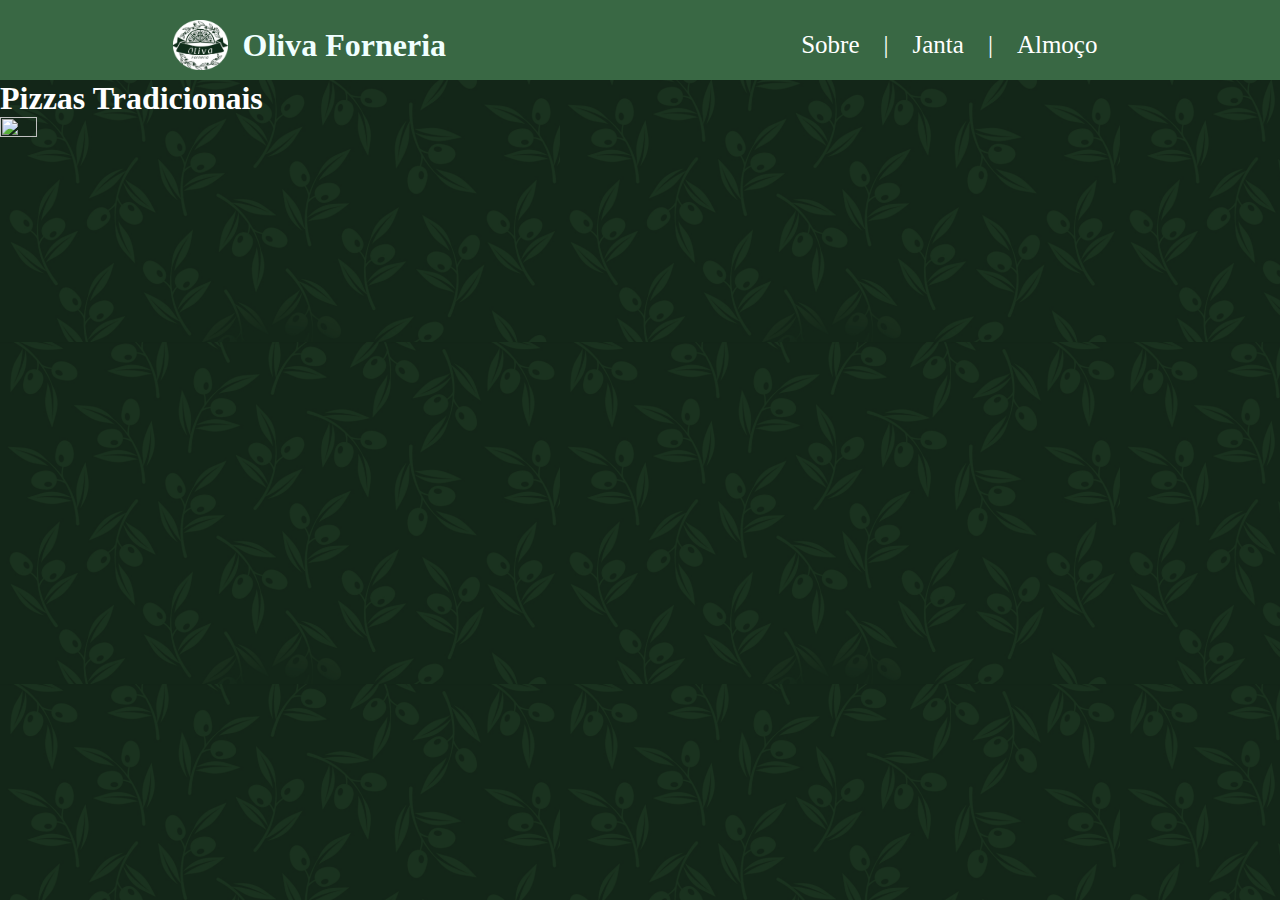
==== olivia/janta.html @ 18be5ff1 "a primeira tela esta feita - inico (sujeita a modificacoes)" ====
<!DOCTYPE html>
<html lang="pt-br">

<head>
    <meta charset="UTF-8">
    <meta name="viewport" content="width=device-width, initial-scale=1.0">
    <link rel="stylesheet" href="/olivia/assets/style/index.css" />
    <link rel="stylesheet" href="/olivia/assets/style/janta.css" />
    <title>Oliva Forneria</title>
</head>

<body>
    <header>
        <div class="container-logo">
            <div class="logo-imag">
                <a href="#">
                    <img src="assets/img/logo.png" alt="" class="logo-image">
                </a>
            </div>
            <div class="logo-texto">
                <h1>Oliva Forneria</h1>
            </div>
        </div>

        <div class="menu">
            <ul>
                <li><a href="index.html">Sobre</a></li>
                <li><a href="">|</a></li>
                <li><a href="janta.html">Janta</a></li>
                <li><a href="">|</a></li>
                <li><a href="almoço">Almoço</a></li>
            </ul>
        </div>
    </header>

    <div class="titulo">
        <h1>Pizzas Tradicionais</h1>
    </div>

    <div class="pizzas">
        <div class="pizza-calabresa">
            <img src="assets/img/calabresa.png" alt="" class="p-c">
        </div>
    </div>

</body>
</html>
---- olivia/assets/style/index.css ----
* {
    padding: 0;
    margin: 0;
    box-sizing: border-box;
}

header {
    width: 100%;
    background-color: rgb(57, 104, 68);
    display: flex;
    justify-content: space-around;
    padding: 20px 0;
    padding-bottom: 10px;
    align-items: center;
}

.logo-imag {
    width: 50px;
    height: 50px;
    border-radius: 25px;
}

.container-logo {
    display: flex;
    align-items: center;
}

.logo-texto {
    margin-left: 20px;
}

.menu li {
    display: inline-block;
    margin: 0 10px;
}

.menu li a {
    font-size: 25px;
    text-decoration: none;
    color: #fff;
}

.menu li:hover {
    background-color: rgb(50, 56, 51);
    border-radius: 20%;
}

.logo-image {
    width: 55px;
    height: 50px;
}

body {
    background-image: url(../img/fundo.png);
    background-attachment: fixed;
    overflow-y: scroll;
    max-height: 100vh;
}

.logo-texto h1 {
    color: azure;
}

.time h1 {
    position: absolute;
    bottom: 0;
}

.loc h1 {
    margin-left: 26%;
    margin-top: 60px;
}

.frase h1 {
    margin-left: 33%;
    margin-top: 60px;
}

.endereco {
    display: flex;
    align-items: center;
    margin-left: 25%;
    position: relative;
}

.img-endereco {
    border-radius: 10%;
}

.loc-imagem-map {
    width: 65%;
    height: 40%;
    margin-left: 20px;
    border-radius: 10%;
}

.inf-end {
    position: absolute;
    top: 500px;
    margin-left: 37%;
    color: #fff;
}

.info h1 {
    color: #fff;
}

.inf_foods {
    width: 50%;
    height: 200px;
    margin-top: 80px;
    margin-left: 27%;
    border-radius: 20%;
    filter: brightness(150%);
}

.pizza-chocolate {
    width: 20%;
    height: 40%;
    margin-top: 50px;
    margin-left: 80px;
    border-radius: 50%;
}

.pizza-sal {
    width: 20%;
    height: 40%;
    margin-top: -100px;
    margin-left: 350px;
    border-radius: 50%;
}

.lasanha {
    width: 400px;
    height: 400px;
    margin-top: 151px;
    margin-left: 300px;
    border-radius: 50%;
}

.fotos-comidas img {
    margin-bottom: -80px;
    /* Ajuste o valor da margem inferior conforme necessário */
}

.fotos-comidas img {
    transition: transform 0.3s ease;
}

.fotos-comidas img:hover {
    transform: scale(1.1);
}
---- olivia/assets/style/janta.css ----
* {
    padding: 0;
    margin: 0;
    box-sizing: border-box;
}

.titulo h1 {
    color: #fff;
}

.p-c{
    width: 17%;
    height: 20%;
}
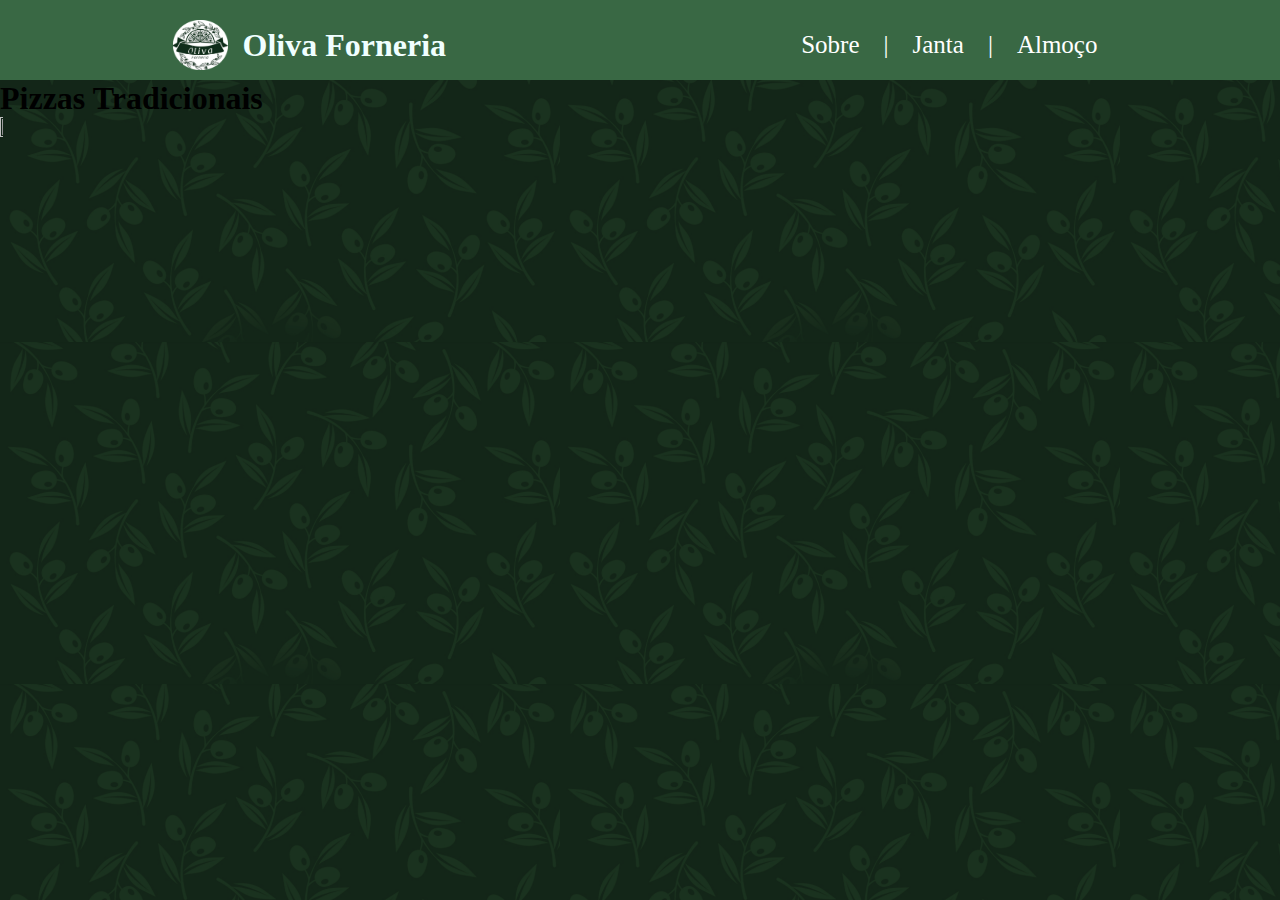
==== commit da397305: "add cardapio e arrumando as config" ====
--- a/olivia/janta.html
+++ b/olivia/janta.html
@@ -4,8 +4,10 @@
 <head>
     <meta charset="UTF-8">
     <meta name="viewport" content="width=device-width, initial-scale=1.0">
-    <link rel="stylesheet" href="/olivia/assets/style/index.css" />
-    <link rel="stylesheet" href="/olivia/assets/style/janta.css" />
+    <link rel="stylesheet" href="assets/style/janta.css" />
+    <link rel="stylesheet" href="assets/style/index.css" />
+    <script src="assets/js/janta.js"></script>
+
     <title>Oliva Forneria</title>
 </head>
 
@@ -39,7 +41,11 @@
 
     <div class="pizzas">
         <div class="pizza-calabresa">
-            <img src="assets/img/calabresa.png" alt="" class="p-c">
+            <img src="/olivia/assets/img/calabresa.png" alt="" class="p-c">
+            <div class="tooltip">
+                <!-- Conteúdo da janela de exibição -->
+                <img src="/olivia/assets/img/taboa.png" alt="" class="tabua">
+            </div>
         </div>
     </div>
 
--- a/olivia/assets/style/janta.css
+++ b/olivia/assets/style/janta.css
@@ -4,11 +4,33 @@
     box-sizing: border-box;
 }
 
-.titulo h1 {
-    color: #fff;
+.p-c {
+    width: 17%;
+    height: 20%;
 }
 
-.p-c{
-    width: 17%;
-    height: 20%;
+.pizza-calabresa {
+    position: relative;
+    display: inline-block;
+}
+
+.pizza-calabresa .tooltip {
+    position: absolute;
+    top: 20px; /* Ajuste a posição vertical da janela de exibição */
+    left: 250px;
+    width: 200px; /* Ajuste a largura da janela de exibição */
+    box-shadow: 0 2px 5px rgba(0, 0, 0, 0.3);
+    opacity: 0;
+    visibility: hidden;
+    transition: opacity 0.3s, visibility 0.3s;
+}
+
+.pizza-calabresa:hover .tooltip {
+    opacity: 1;
+    visibility: visible;
+}
+
+.tooltip img {
+    width: 200%; /* Ajuste a largura da imagem */
+    height: 200%; /* Mantém a proporção de altura */
 }--- a/olivia/assets/style/index.css
+++ b/olivia/assets/style/index.css
@@ -126,13 +126,13 @@
     width: 20%;
     height: 40%;
     margin-top: -100px;
-    margin-left: 350px;
+    margin-left: 290px;
     border-radius: 50%;
 }
 
 .lasanha {
-    width: 400px;
-    height: 400px;
+    width: 20%;
+    height: 40%;
     margin-top: 151px;
     margin-left: 300px;
     border-radius: 50%;
